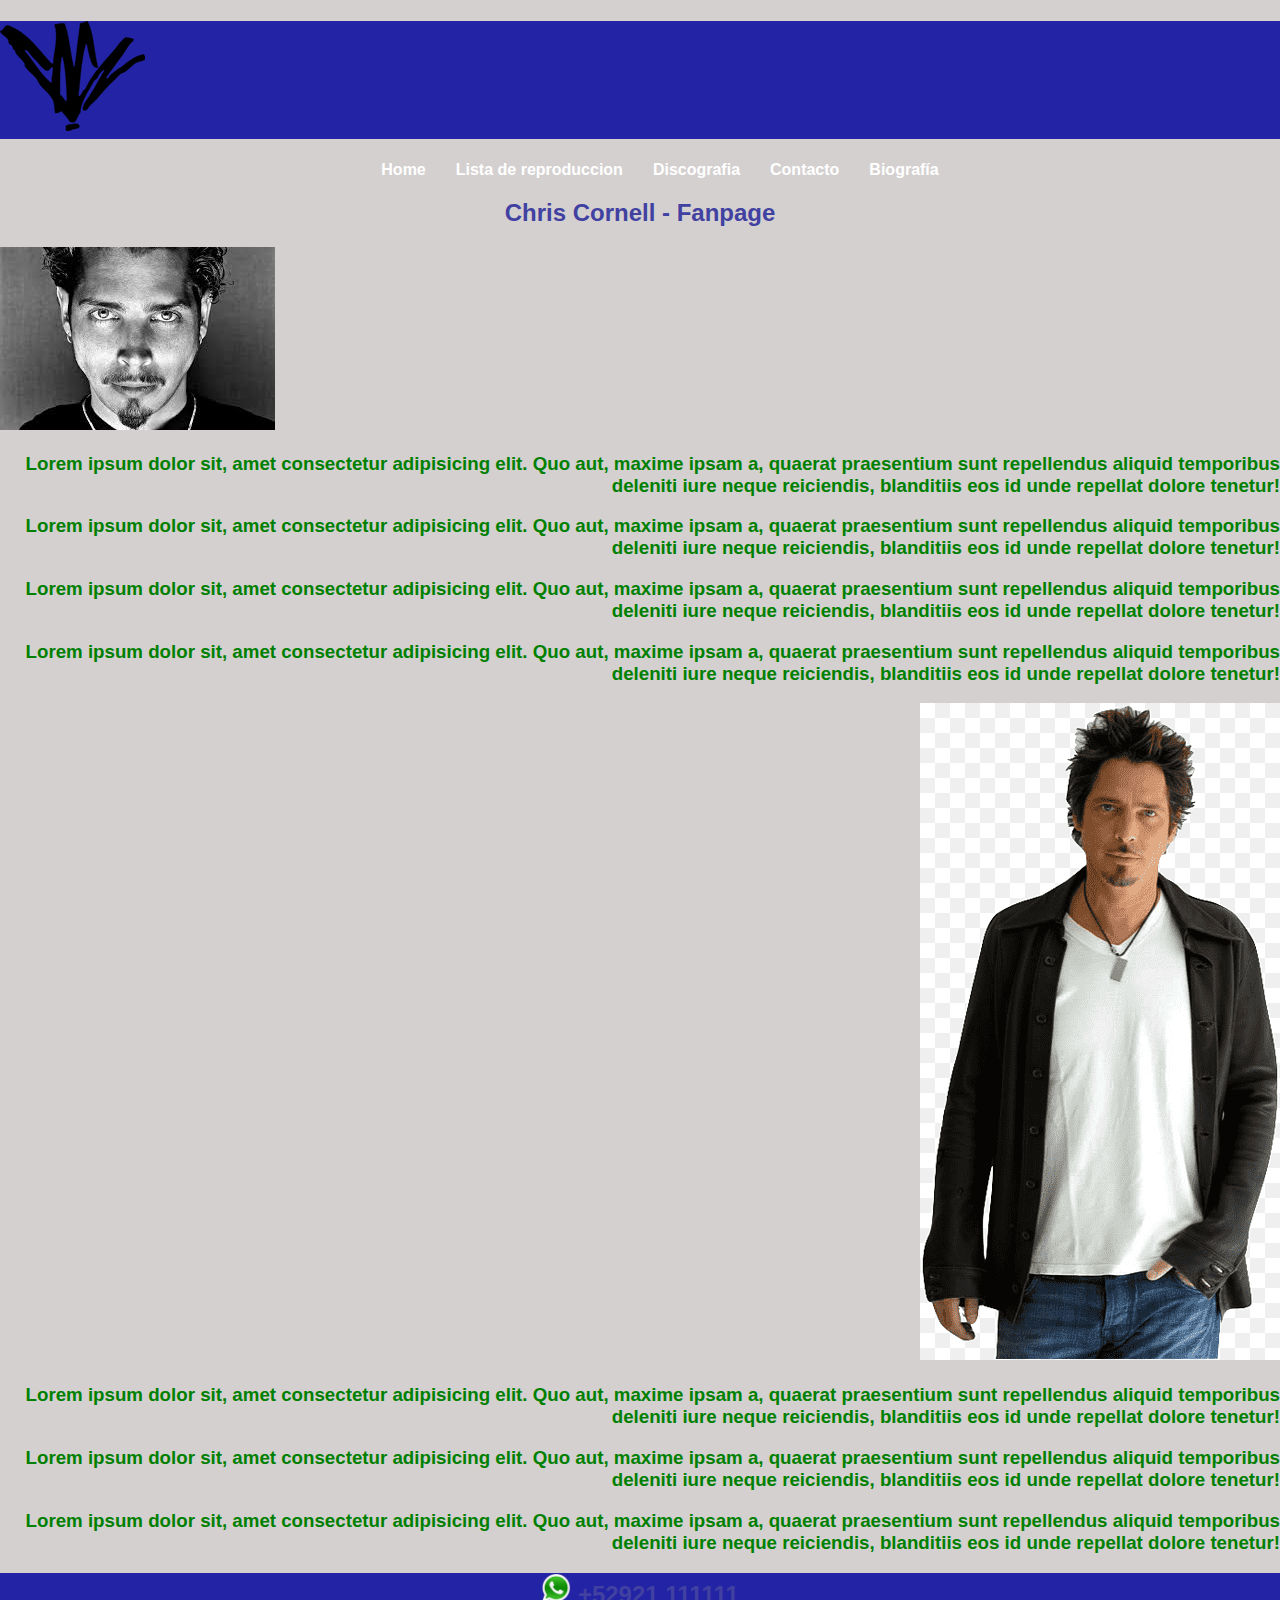
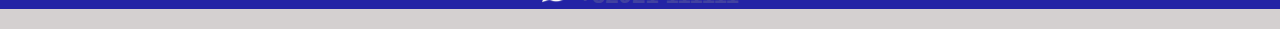
==== index.html @ 4404e645 "primer commit" ====
<!DOCTYPE html>
<html lang="en">
<head>
    <meta charset="UTF-8">
    <meta name="viewport" content="width=device-width, initial-scale=1.0">
    <link rel="stylesheet" href="css/estilo.css">
    <title>Chris Cornell - Fanpage</title>
    <h1>
        <img src="img/cc-logo-black.png" alt="">
    </h1>
</head>
    
<body>
<header>
    <nav class="nav">
        <ul>
            <li>
                <a href="index.html">
                    Home
                </a>
            </li>
            
            <li>
                <a href="pages/ListadeReproduccion.html">
                    Lista de reproduccion
                </a>
            </li>

            <li>
                <a href="pages/Discografia.html">
                    Discografia
                </a>
            </li>

            <li>
                <a href="pages/Contacto.html">
                    Contacto
                </a>
            </li>

            <li>
                <a href="pages/Biografia.html">
                    Biografía
                </a>
            </li>

        </ul>
    </nav>

</header>
<h2 class="home">
        Chris Cornell - Fanpage
</h2>
    <img src="img/cc.jpeg" alt="">

    <nav>
        <h3 class="green">

            <p>Lorem ipsum dolor sit, amet consectetur adipisicing elit. Quo aut, maxime ipsam a, quaerat praesentium sunt repellendus aliquid temporibus deleniti iure neque reiciendis, blanditiis eos id unde repellat dolore tenetur!</p>

            <p>Lorem ipsum dolor sit, amet consectetur adipisicing elit. Quo aut, maxime ipsam a, quaerat praesentium sunt repellendus aliquid temporibus deleniti iure neque reiciendis, blanditiis eos id unde repellat dolore tenetur!</p>
        
            <p>Lorem ipsum dolor sit, amet consectetur adipisicing elit. Quo aut, maxime ipsam a, quaerat praesentium sunt repellendus aliquid temporibus deleniti iure neque reiciendis, blanditiis eos id unde repellat dolore tenetur!</p>
        
            <p>Lorem ipsum dolor sit, amet consectetur adipisicing elit. Quo aut, maxime ipsam a, quaerat praesentium sunt repellendus aliquid temporibus deleniti iure neque reiciendis, blanditiis eos id unde repellat dolore tenetur!</p>
        

            <img src="img/png-transparent-chris-cornell-musician-audioslave-others-textile-musician-desktop-wallpaper-thumbnail.png" alt="">

            <p>Lorem ipsum dolor sit, amet consectetur adipisicing elit. Quo aut, maxime ipsam a, quaerat praesentium sunt repellendus aliquid temporibus deleniti iure neque reiciendis, blanditiis eos id unde repellat dolore tenetur!</p>
        
            <p>Lorem ipsum dolor sit, amet consectetur adipisicing elit. Quo aut, maxime ipsam a, quaerat praesentium sunt repellendus aliquid temporibus deleniti iure neque reiciendis, blanditiis eos id unde repellat dolore tenetur!</p>
        
            <p>Lorem ipsum dolor sit, amet consectetur adipisicing elit. Quo aut, maxime ipsam a, quaerat praesentium sunt repellendus aliquid temporibus deleniti iure neque reiciendis, blanditiis eos id unde repellat dolore tenetur!</p>
    

        </h3>
        
    </nav>
    

</body>
<footer class="footer">
  <h2 class="contacto">
        <img src="img/ws.png" alt="" width="30" height="30">
        +52921 111111
    </h2>
</footer>
</html>
---- css/estilo.css ----
.green { 
    color: green;
    text-align: right;
}

h1{
    background-color: rgb(35, 35, 165); 
}

.home{
    color: rgb(65, 65, 161); 
    text-align: center;
}
.frame{
    border-radius:12px;

}
.contacto{
    color: rgb(65, 65, 161); 
    text-align: center;
}
body {
    font-family: Arial, sans-serif;
    background-color: rgb(212, 208, 208);
    margin: 0;
    padding: 0;
}

.nav ul {
    list-style: none;
    display: flex;
    justify-content: center;
    margin-bottom: 20px;
}

.nav ul li {
    margin: 0 15px;
}

.nav ul li a {
    color: white;
    text-decoration: none;
    font-weight: bold;
}

nav ul li a{

color: rgb(13, 133, 33);

}
.mainBiblio{
    color: green;
}
.mainContacto{
    color: red;
}
.mainDisco{
    color: blue;
}
.mainLista{
    color: brown;
}
.footer{
     background-color: rgb(35, 35, 165); 
}
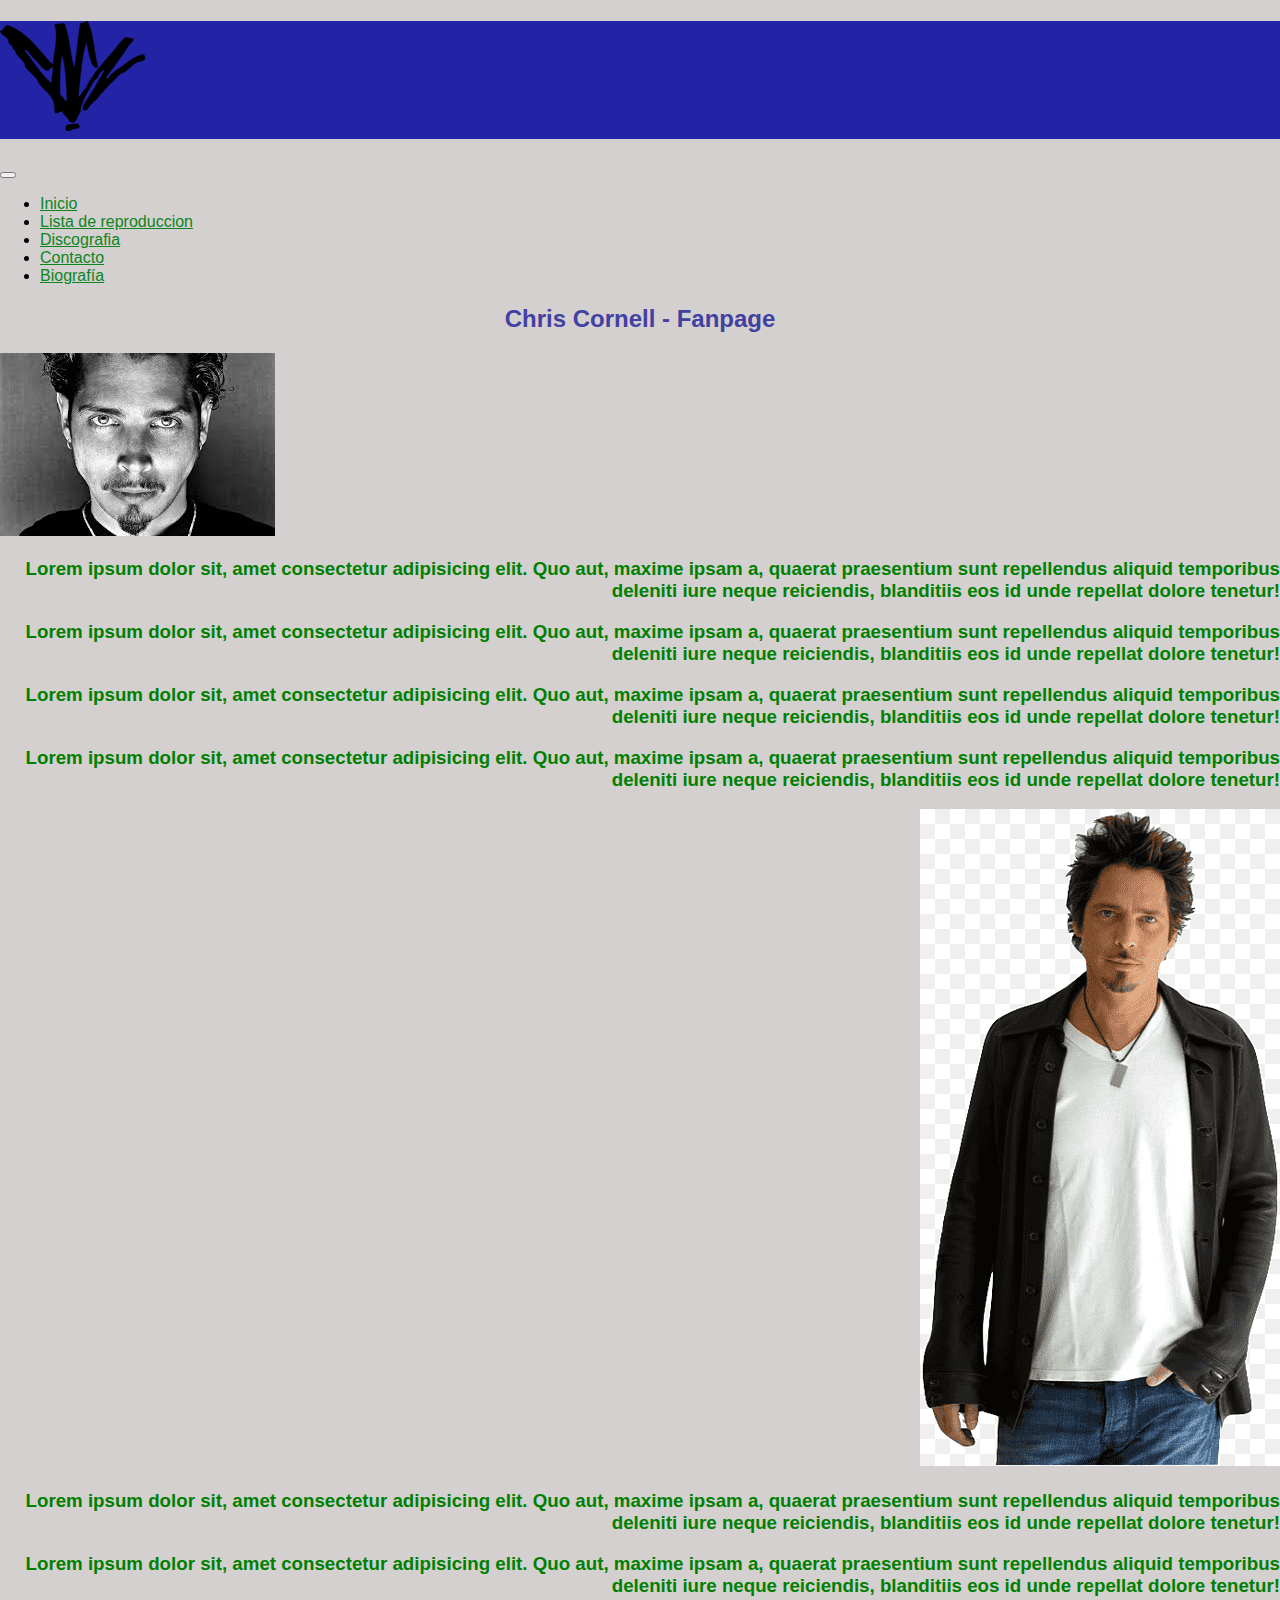
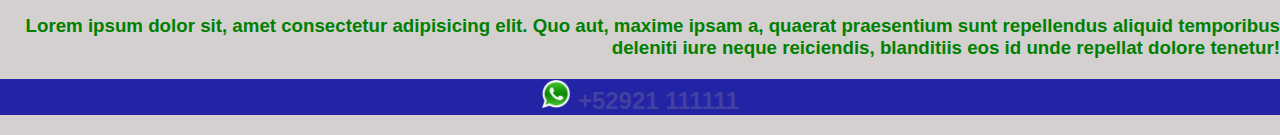
==== commit 94d41d96: "cambios menu" ====
--- a/index.html
+++ b/index.html
@@ -4,50 +4,52 @@
     <meta charset="UTF-8">
     <meta name="viewport" content="width=device-width, initial-scale=1.0">
     <link rel="stylesheet" href="css/estilo.css">
+    <!-- CSS de Bootstrap -->
+    <link rel="stylesheet" href="css/bootstrap.css">
     <title>Chris Cornell - Fanpage</title>
-    <h1>
-        <img src="img/cc-logo-black.png" alt="">
-    </h1>
 </head>
     
 <body>
-<header>
-    <nav class="nav">
-        <ul>
-            <li>
-                <a href="index.html">
-                    Home
-                </a>
-            </li>
-            
-            <li>
-                <a href="pages/ListadeReproduccion.html">
-                    Lista de reproduccion
-                </a>
-            </li>
+    <header class="bg-dark text-white">
+        <h1>
+            <img src="img/cc-logo-black.png" alt="Chris Cornell Logo">
+        </h1>
+        <nav class="navbar navbar-expand-md navbar-dark bg-primary">
+            <button class="navbar-toggler" data-bs-toggle="collapse" data-bs-target="#opciones" type="button">
+                <span class="navbar-toggler-icon"></span>
+            </button>
+            <div class="collapse navbar-collapse" id="opciones">
+                <ul class="navbar-nav">
+                    <li class="nav-item">
+                        <a class="nav-link" href="#">
+                          Inicio
+                        </a>
+                    </li>
+                    <li class="nav-item">
+                        <a class="nav-link" href="pages/ListadeReproduccion.html">
+                            Lista de reproduccion
+                        </a>
+                    </li>
+                    <li class="nav-item">
+                        <a class="nav-link" href="pages/Discografia.html">
+                            Discografia
+                        </a>
+                    </li>
+                    <li class="nav-item">
+                        <a class="nav-link" href="pages/Contacto.html">
+                            Contacto
+                        </a>
+                    </li>
+                    <li class="nav-item">
+                        <a class="nav-link" href="pages/Biografia.html">
+                            Biografía
+                        </a>
+                    </li>
+                </ul>
+            </div>
+        </nav>
+    </header>
 
-            <li>
-                <a href="pages/Discografia.html">
-                    Discografia
-                </a>
-            </li>
-
-            <li>
-                <a href="pages/Contacto.html">
-                    Contacto
-                </a>
-            </li>
-
-            <li>
-                <a href="pages/Biografia.html">
-                    Biografía
-                </a>
-            </li>
-
-        </ul>
-    </nav>
-
-</header>
 <h2 class="home">
         Chris Cornell - Fanpage
 </h2>
@@ -77,8 +79,8 @@
         </h3>
         
     </nav>
-    
-
+<!-- JS de Bootstrap -->
+<script src="js/bootstrap.bundle.min.js"></script>
 </body>
 <footer class="footer">
   <h2 class="contacto">
